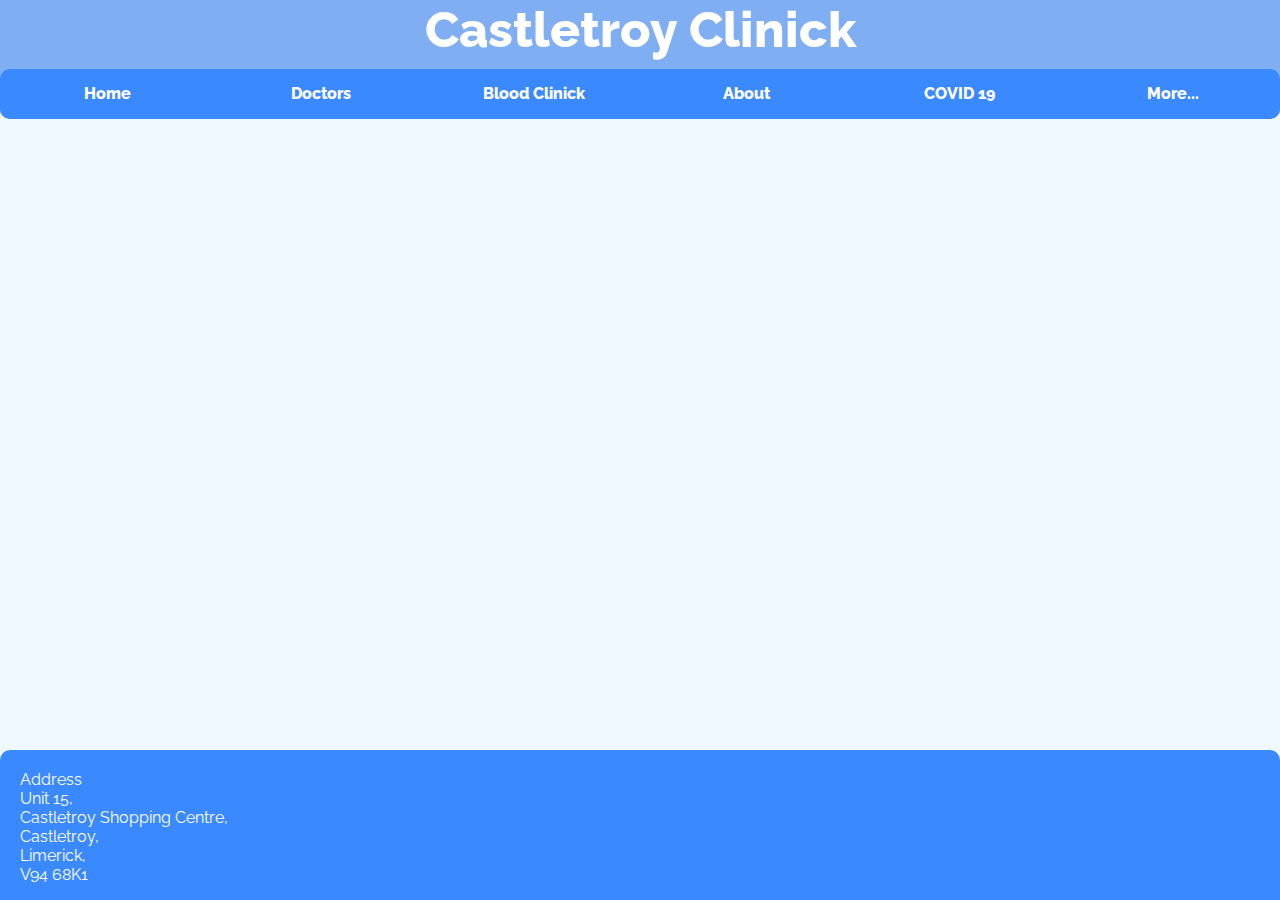
==== HTML/about.html @ f724c77c "Update of Castletroy Clinic" ====
<!-- name: Boris Bobylkov -->
<!-- id: 21317097 -->
<!DOCTYPE html>
<html lang="en">
<head>
    <meta charset="UTF-8">
    <meta http-equiv="X-UA-Compatible" content="IE=edge">
    <meta name="discription" content="Welcome to Castletroy Clinick. We are multidisciplinary helth clinick offering GP and different forms of blood test. Contacts us throgh castletroyclinick.reception@gmai.com">
    <meta name="viewport" content="width=device-width, initial-scale=1.0">
    <link rel="stylesheet" href="/CSS/stylesheet.css">
    <title>Castletroy Clinick - About</title>
    <style>
        @import url('https://fonts.googleapis.com/css2?family=Josefin+Sans:wght@100;200;400&family=Raleway:ital,wght@0,100;0,300;0,500;0,800;1,100;1,300;1,500&family=Roboto+Condensed:ital,wght@0,300;1,300&display=swap');
    </style> 
</head>
<body>
    <header>
        <!-- <img src="Images/medical-clinic-icon.png" alt="Castletroy Clinick Icon"> -->
        <div id="clinickName">Castletroy Clinick</div>
        <table>
            <tr>
                <td class="headerLink"><a href="/index.html" class="headerLink">Home</a></td>
                <td class="headerLink"><a href="/HTML/doctors.html" class="headerLink">Doctors</a></td>
                <td class="headerLink"><a href="/HTML/bloodClinick.html" class="headerLink">Blood Clinick</a></td>
                <td class="headerLink"><a href="/HTML/about.html" class="headerLink">About</a></td>
                <td class="headerLink"><a href="/HTML/covid19.html" class="headerLink">COVID 19</a></td>
                <td class="headerLink"><a href="/HTML/more.html" class="headerLink">More...</a></td>
            </tr>
        </table>
    </header> 
    <main>
        
    </main>
    <footer>
        <div class="address">Address<br>Unit 15,<br> Castletroy Shopping Centre,<br> Castletroy,<br> Limerick,<br> V94 68K1</div>
    </footer>
</body>
</html>
---- CSS/stylesheet.css ----
@import url('https://fonts.googleapis.com/css2?family=Raleway:ital,wght@0,100;0,300;0,500;0,800;1,100;1,300;1,500&display=swap');

body{
    font-family: 'Raleway', sans-serif;
    background-color: rgb(240, 249, 255);
    margin: 0;
}

header {
    background-color: rgb(128, 174, 243);
    border-radius: 0px 0px 10px 10px;
    color: #fff;
}

#clinickName{
    font-size: 50px;
    font-weight: 800;
    text-align: center;
    margin-bottom: 10px;
    margin-top: 0;
    margin-left: 0%;
}

header table{
    table-layout: fixed;
    width: 200;
    border-radius: 10px;
    background-color: rgb(59, 137, 255);
}

.headerLink{
    font-weight: 800;
    font-family: 'Raleway', sans-serif;
    text-decoration: none;
    font-size: 40;
    text-align: center;
    color: #fff;
}

a.headerLink{
    display: inline-block;
    line-height: 40px;
    width: justify;
}

.headerLink:hover{
    background-color: blue;
    color: #fff;
    height: 15x;
    border-radius: 10px;
}

header table{
    width: 100%;
    height: 50px;
}

footer{
    background-color: rgb(59, 137, 255);
    border-radius: 10px 10px 0px 0px;
    color: #fff;
    position: absolute;
    bottom: 0;
    padding: 0;
    margin: 0;
    width: 100%;
    height: 150px;
}

.address{
    margin: 20px;
}
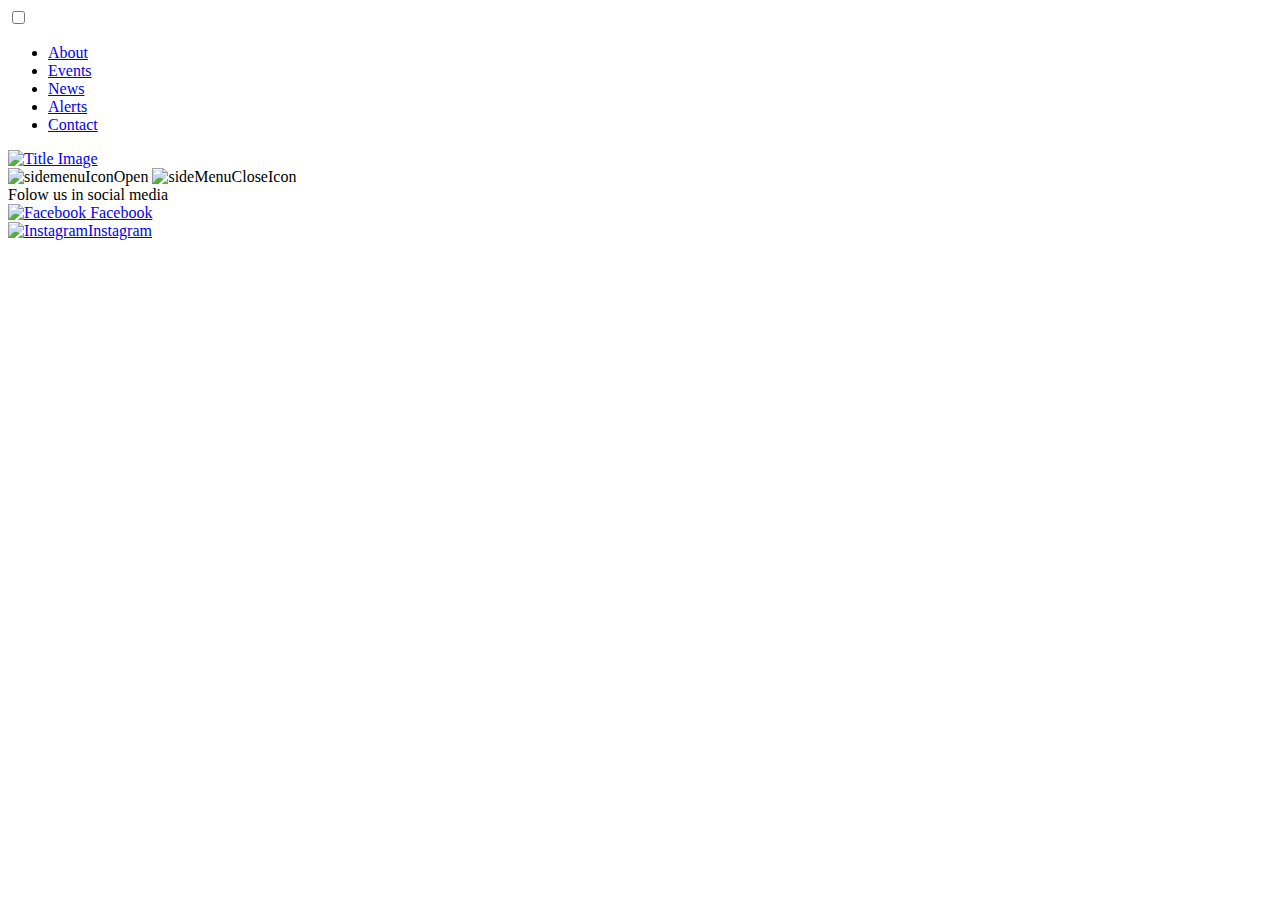
==== commit 0d7d6be7: "error page" ====
--- a/HTML/about.html
+++ b/HTML/about.html
@@ -1,38 +1,48 @@
-<!-- name: Boris Bobylkov -->
-<!-- id: 21317097 -->
 <!DOCTYPE html>
 <html lang="en">
 <head>
     <meta charset="UTF-8">
     <meta http-equiv="X-UA-Compatible" content="IE=edge">
-    <meta name="discription" content="Welcome to Castletroy Clinick. We are multidisciplinary helth clinick offering GP and different forms of blood test. Contacts us throgh castletroyclinick.reception@gmai.com">
     <meta name="viewport" content="width=device-width, initial-scale=1.0">
-    <link rel="stylesheet" href="/CSS/stylesheet.css">
-    <title>Castletroy Clinick - About</title>
+    <title>President 2024</title>
     <style>
-        @import url('https://fonts.googleapis.com/css2?family=Josefin+Sans:wght@100;200;400&family=Raleway:ital,wght@0,100;0,300;0,500;0,800;1,100;1,300;1,500&family=Roboto+Condensed:ital,wght@0,300;1,300&display=swap');
-    </style> 
+        @import url('https://fonts.googleapis.com/css2?family=Inter:wght@100;300;500;700&display=swap');
+    </style>
+     <style>
+        @import url('https://fonts.googleapis.com/css2?family=Yanone+Kaffeesatz:wght@200;400;700&display=swap');
+    </style>
+    <link rel="stylesheet/less" href="../CSS/stylesheetAbout.less" text="text/less">
+    <script src="/JS/less.js" type="text/javascript"></script>
 </head>
 <body>
-    <header>
-        <!-- <img src="Images/medical-clinic-icon.png" alt="Castletroy Clinick Icon"> -->
-        <div id="clinickName">Castletroy Clinick</div>
-        <table>
-            <tr>
-                <td class="headerLink"><a href="/index.html" class="headerLink">Home</a></td>
-                <td class="headerLink"><a href="/HTML/doctors.html" class="headerLink">Doctors</a></td>
-                <td class="headerLink"><a href="/HTML/bloodClinick.html" class="headerLink">Blood Clinick</a></td>
-                <td class="headerLink"><a href="/HTML/about.html" class="headerLink">About</a></td>
-                <td class="headerLink"><a href="/HTML/covid19.html" class="headerLink">COVID 19</a></td>
-                <td class="headerLink"><a href="/HTML/more.html" class="headerLink">More...</a></td>
-            </tr>
-        </table>
-    </header> 
-    <main>
+    <input type="checkbox" name="sideMenu" id="sideMenuCheckbox">
+    <header>       
         
-    </main>
+        <div class="sideMenu">
+                <ul id="sideMenuList">
+                    <li class="about"><a href="/HTML/about.html">About</a></li>
+                    <li class="events"><a href="/HTML/events.html">Events</a></li>
+                    <li class="news"><a href="/HTML/news.html">News</a></li>
+                    <li class="alerts"><a href="/HTML/alerts.html">Alerts</a></li>
+                    <li class="contact"><a href="/HTML/contact.html">Contact</a></li>
+                </ul>
+            <div class="titleImageBackground"><a href="../index.html"><img src="/Images/Trump/TitleImage.png" alt="Title Image" class="titleImage"></a></div>
+            <label for="sideMenuCheckbox" class="sideMenuOpenIcon">
+                <img src="/Images/Background/sideMenuOpenIcon.png" alt="sidemenuIconOpen">
+            </label>
+            <label for="sideMenuCheckbox" class="sideMenuCloseIcon">
+                <img src="/Images/Background/sideMenuCloseIcon.png" alt="sideMenuCloseIcon">
+            </label>
+        </div>
+        <!-- <div class="trumpTopPoto"><img src="/Images/Trump/Trump walks out.webp" alt="Trump with white transition" class="trumpTopPhoto"></div> -->
+    </header>
+   
     <footer>
-        <div class="address">Address<br>Unit 15,<br> Castletroy Shopping Centre,<br> Castletroy,<br> Limerick,<br> V94 68K1</div>
+        <div class="folowUs">
+            <div class="textFooter">Folow us in social media</div>
+            <div class="facebook"><a href="https://www.facebook.com/officialteamtrump" class="facebook"><img src="/Images/Trump/facebookLogo.png" alt="Facebook"> Facebook</a></div>
+            <div class="instagram"><a href="https://www.instagram.com/teamtrump/" class="instagram"><img src="/Images/Trump/instagramLogo.png" alt="Instagram">Instagram</a></div>
+        </div>
     </footer>
 </body>
 </html>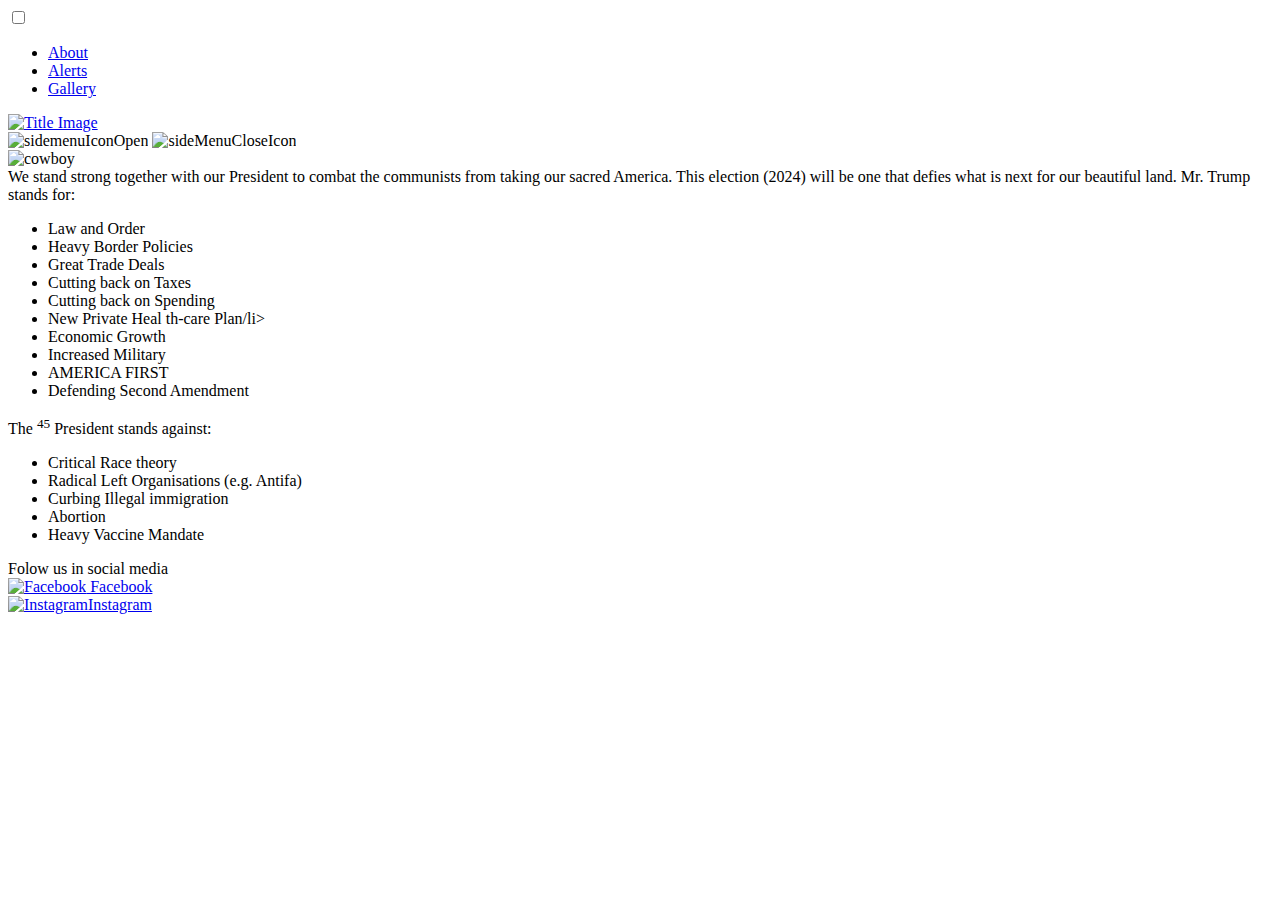
==== commit b09a2523: "no message" ====
--- a/HTML/about.html
+++ b/HTML/about.html
@@ -20,11 +20,9 @@
         
         <div class="sideMenu">
                 <ul id="sideMenuList">
-                    <li class="about"><a href="/HTML/about.html">About</a></li>
-                    <li class="events"><a href="/HTML/events.html">Events</a></li>
-                    <li class="news"><a href="/HTML/news.html">News</a></li>
-                    <li class="alerts"><a href="/HTML/alerts.html">Alerts</a></li>
-                    <li class="contact"><a href="/HTML/contact.html">Contact</a></li>
+                    <li class="about"><a href="HTML/about.html">About</a></li>
+                    <li class="alerts"><a href="HTML/alerts.html">Alerts</a></li>
+                    <li class="contact"><a href="HTML/Gallery.html">Gallery</a></li>
                 </ul>
             <div class="titleImageBackground"><a href="../index.html"><img src="/Images/Trump/TitleImage.png" alt="Title Image" class="titleImage"></a></div>
             <label for="sideMenuCheckbox" class="sideMenuOpenIcon">
@@ -34,9 +32,37 @@
                 <img src="/Images/Background/sideMenuCloseIcon.png" alt="sideMenuCloseIcon">
             </label>
         </div>
-        <!-- <div class="trumpTopPoto"><img src="/Images/Trump/Trump walks out.webp" alt="Trump with white transition" class="trumpTopPhoto"></div> -->
+        <div class="trumpTopPoto"><img src="/Images/Background/cowboyWide.jpg" alt="cowboy" class="trumpTopPhoto"></div>
     </header>
-   
+   <div class="whatWeStandFor">
+    <div>We stand strong together with our President to combat the communists from taking our sacred America. This election (2024) will be one that defies what is next for our beautiful land. Mr. Trump stands for:</div>
+   </div>
+    <div class="prosAndCons">
+        <div class="prosMain">
+            <ul class="pros">
+                    <li>Law and Order</li>
+                    <li>Heavy Border Policies</li>
+                    <li>Great Trade Deals</li> 
+                    <li>Cutting back on Taxes</li>
+                    <li>Cutting back on Spending</li>
+                    <li>New Private Heal th-care Plan/li>
+                    <li>Economic Growth</li>
+                    <li>Increased Military</li>
+                    <li>AMERICA FIRST</li>
+                    <li>Defending Second Amendment</li>
+            </ul>
+        </div>
+        <div class="textCons">The <sup>45</sup> President stands against:</div>
+        <div class="consMain">
+            <ul class="cons">
+                <li>Critical Race theory</li>
+                <li>Radical Left Organisations (e.g. Antifa)</li>
+                <li>Curbing Illegal immigration</li>
+                <li>Abortion</li>
+                <li>Heavy Vaccine Mandate</li>
+            </ul>
+        </div>
+    </div>
     <footer>
         <div class="folowUs">
             <div class="textFooter">Folow us in social media</div>
